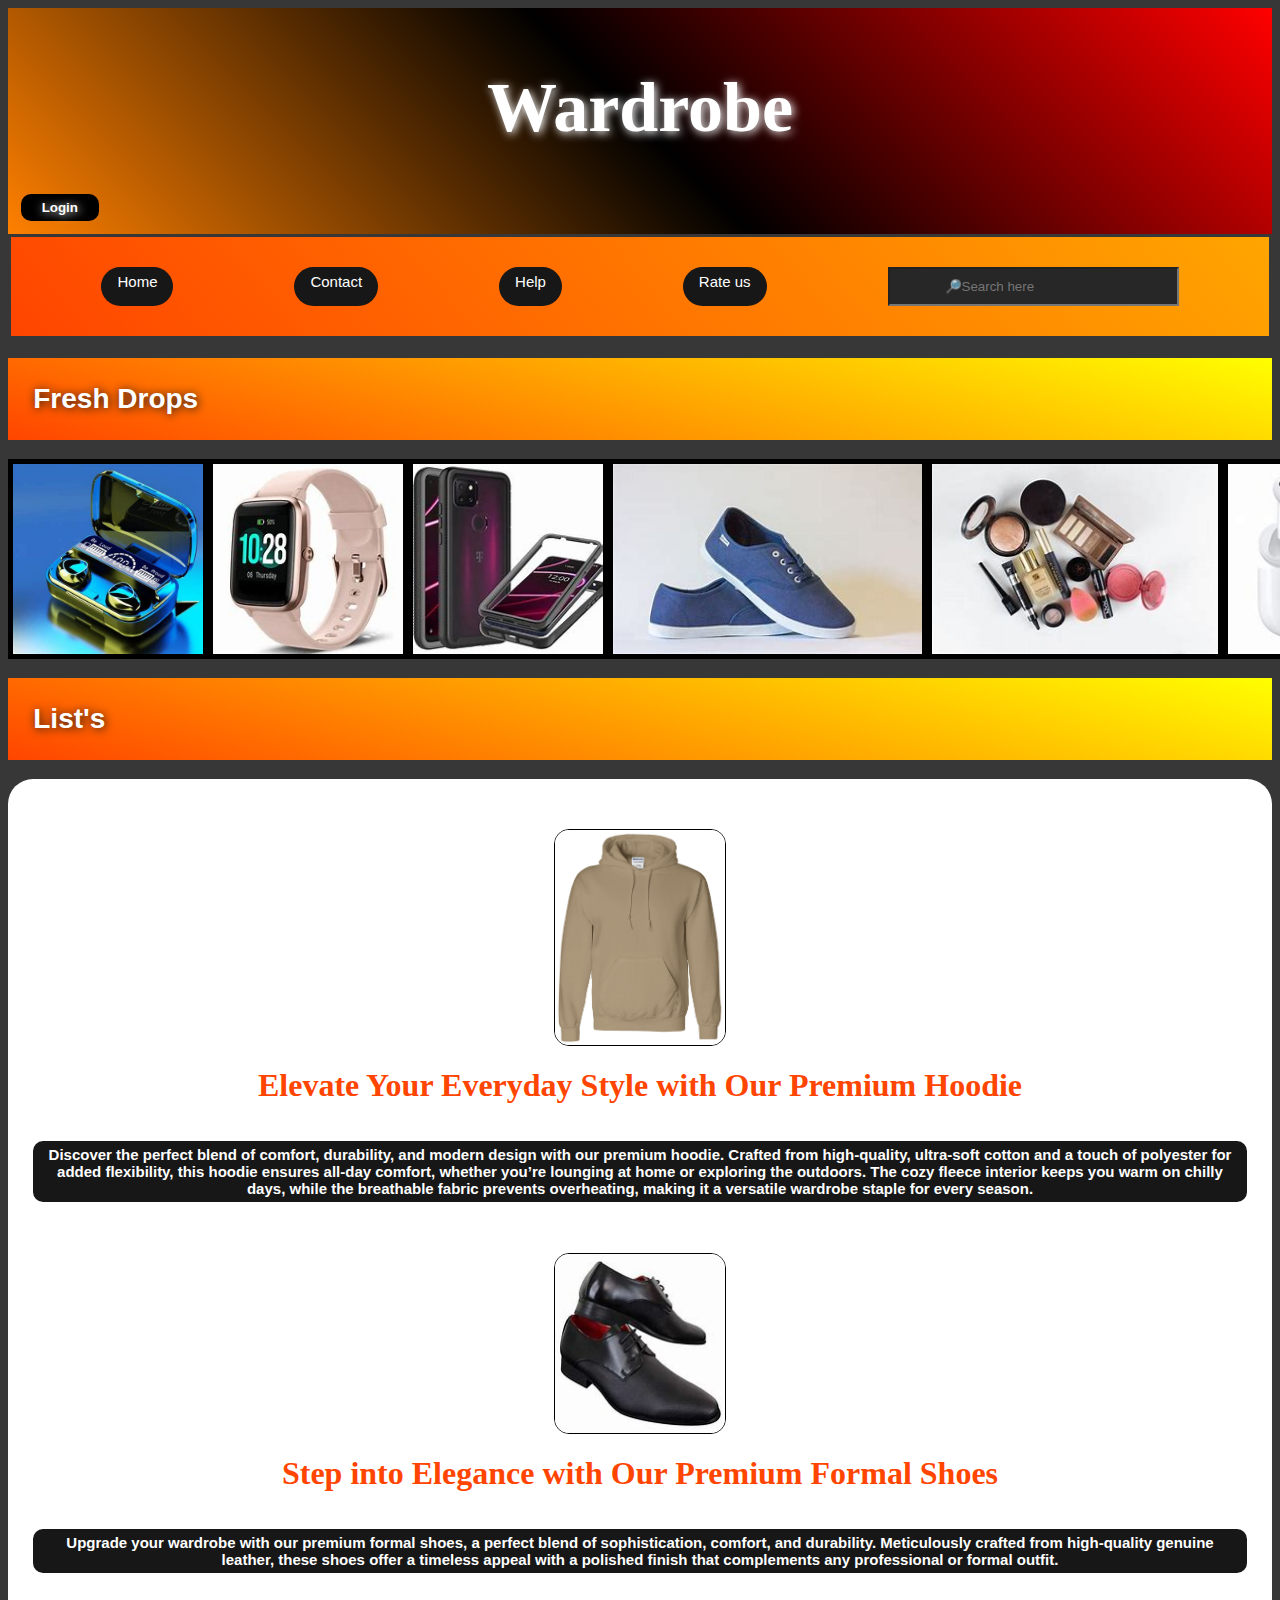
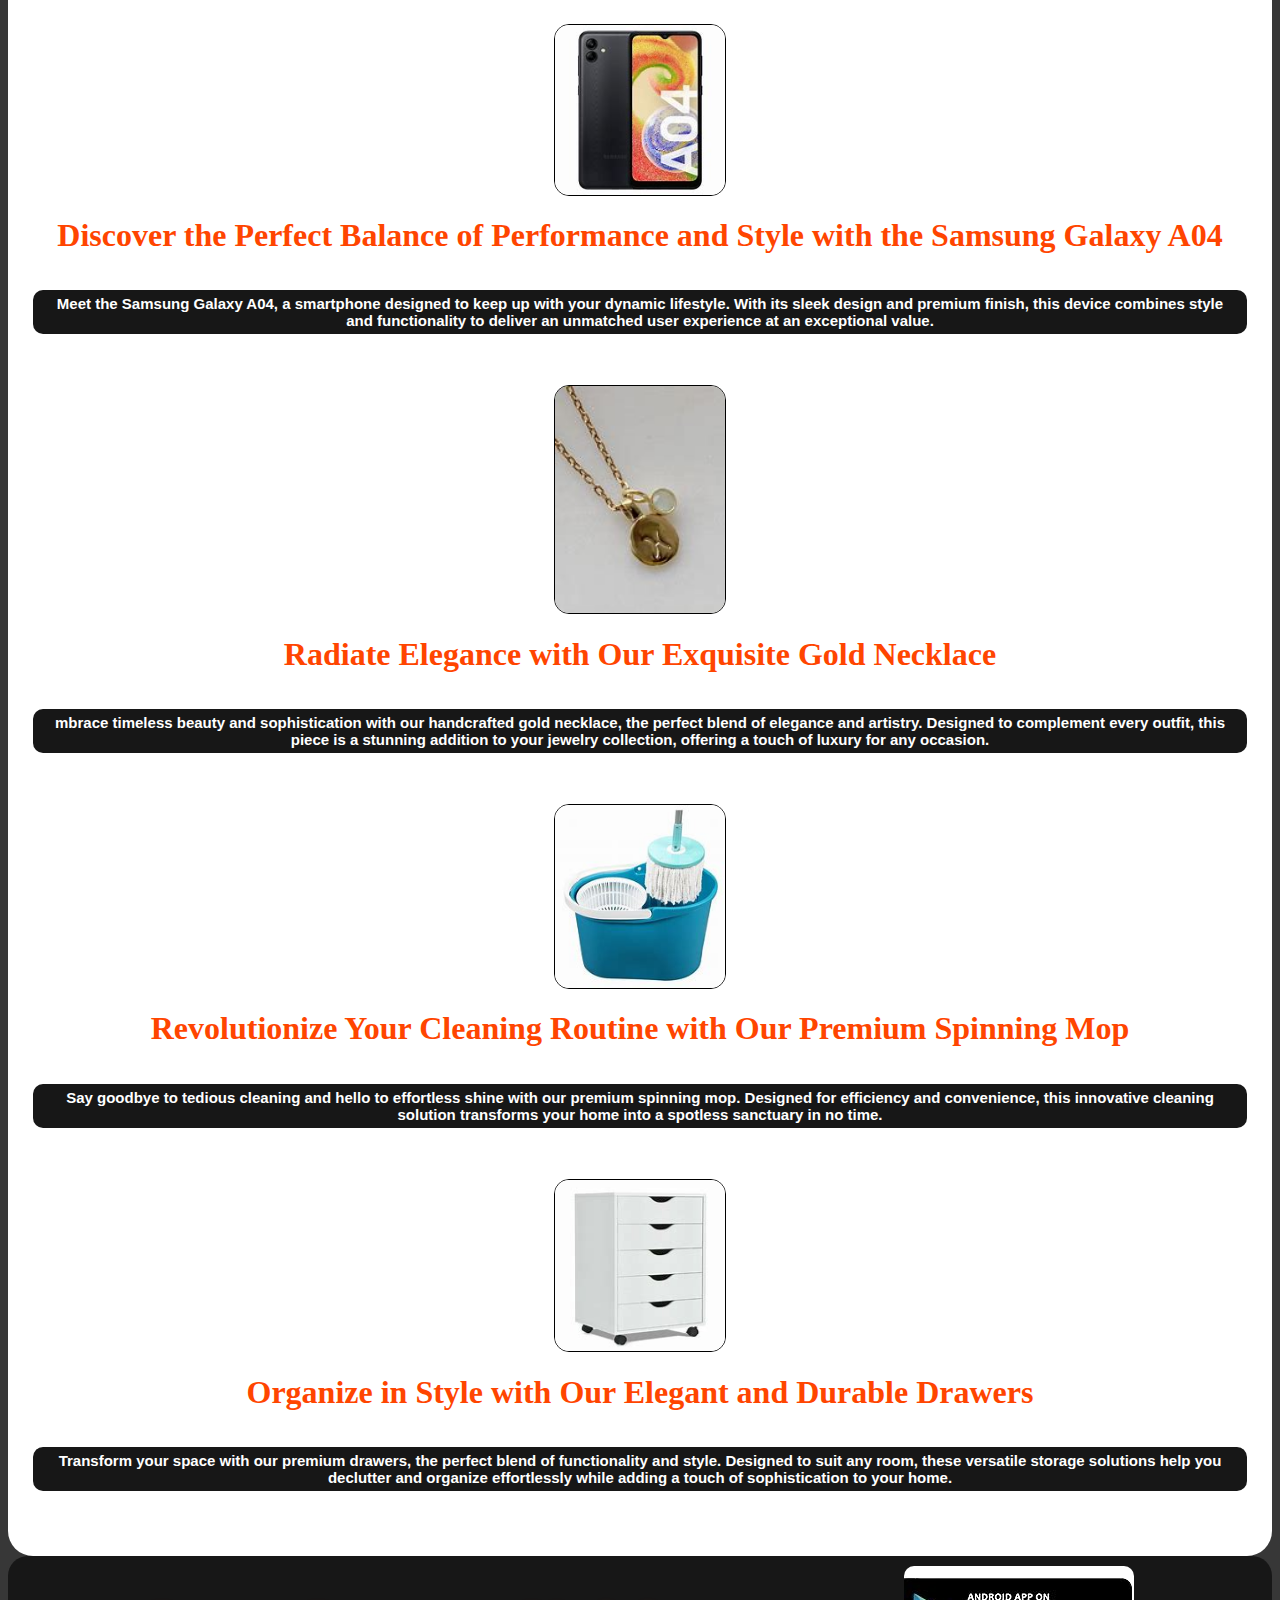
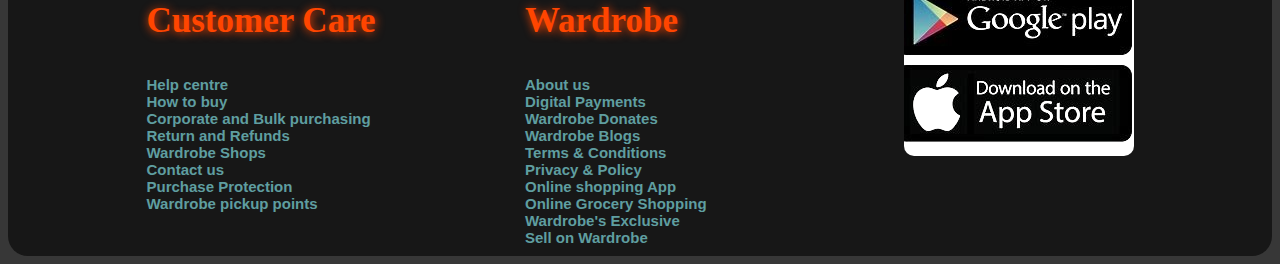
==== index.html @ d60533fb "style+structure" ====
<!DOCTYPE html>
<html lang="en">
<head>
    <meta charset="UTF-8">
    <meta name="viewport" content="width=device-width, initial-scale=1.0">
    <title>Wardrobe</title>
    <link rel="stylesheet" href="style.css">
</head>
<body>
    <header>
        <div class="ward">
            <h1>Wardrobe</h1>
        </div>
        <button onclick="button()" class="log"><a href="login.html">Login</a></button>
    </header>
    <div class="header">
        <a href="#" id="Home">Home</a>
        <a href="#" id="Home">Contact</a>
        <a href="#" id="Home">Help</a>
        <a href="#" id="Home">Rate us</a>
        
        <label for="">
            <input type="text" name="" id="search" placeholder="🔎Search here"> 
        </label>
    
    </div>
        <h1 class="sel">Fresh Drops</h1>
        <div class="ads">
            <img src="imgs/m10.jpeg" alt="Error" title="M10 TWS" class="imgs">
            <img src="imgs/watch.jpeg" alt="Error" title="Android watch" class="imgs">
            <img src="imgs/covers.jpeg" alt="Error" title="Phone Covers" class="imgs">
            <img src="imgs/men shoes.jpeg" alt="Error" title="Men shoes" class="imgs">
            <img src="imgs/makeup.jpeg" alt="Error" title="Makeup" class="imgs">
            <img src="imgs/airpods.jpeg" alt="Error" title="Airpods 3" class="imgs">
            <img src="imgs/keyb.jpeg" alt="Error" title="Keyboard+Mouse" class="imgs">
        </div>
    <div>
        <h1 class="sel">List's</h1>
        <div class="list">
            <img src="imgs/hoodie.jpg" alt="Error" title="Man/Women Hoodie"><h1 style="color: orangered;font-family: fantasy;">Elevate Your Everyday Style with Our Premium Hoodie</h1><p style="text-align: center;">Discover the perfect blend of comfort, durability, and modern design with our premium hoodie. Crafted from high-quality, ultra-soft cotton and a touch of polyester for added flexibility, this hoodie ensures all-day comfort, whether you’re lounging at home or exploring the outdoors. The cozy fleece interior keeps you warm on chilly days, while the breathable fabric prevents overheating, making it a versatile wardrobe staple for every season.</p>
            <br>
            <br>
            <img src="imgs/shoers 2.jpeg" alt="Error" title="Formal-Shoes"><h1 style="color: orangered;font-family: fantasy;">Step into Elegance with Our Premium Formal Shoes</h1><p style="text-align: center;">Upgrade your wardrobe with our premium formal shoes, a perfect blend of sophistication, comfort, and durability. Meticulously crafted from high-quality genuine leather, these shoes offer a timeless appeal with a polished finish that complements any professional or formal outfit.</p>
            <br><br>
            <img src="imgs/iphone.jpeg" alt="Error" title="Samsung A04"><h1 style="color: orangered;font-family: fantasy;">Discover the Perfect Balance of Performance and Style with the Samsung Galaxy A04</h1><p style="text-align: center;">Meet the Samsung Galaxy A04, a smartphone designed to keep up with your dynamic lifestyle. With its sleek design and premium finish, this device combines style and functionality to deliver an unmatched user experience at an exceptional value.</p>
            <br><br>
            <img src="imgs/necklace.jpeg" alt="Error" title="necklace"><h1 style="color: orangered;font-family: fantasy;">Radiate Elegance with Our Exquisite Gold Necklace</h1><p style="text-align: center;">mbrace timeless beauty and sophistication with our handcrafted gold necklace, the perfect blend of elegance and artistry. Designed to complement every outfit, this piece is a stunning addition to your jewelry collection, offering a touch of luxury for any occasion.</p>
            <br><br>
            <img src="imgs/mop.jpeg" alt="Error" title="Spin-mop"><h1 style="color: orangered;font-family: fantasy;">Revolutionize Your Cleaning Routine with Our Premium Spinning Mop</h1><p style="text-align: center;">Say goodbye to tedious cleaning and hello to effortless shine with our premium spinning mop. Designed for efficiency and convenience, this innovative cleaning solution transforms your home into a spotless sanctuary in no time.</p>
            <br><br>
            <img src="imgs/Drawers.jpeg" alt="Error" title="Drawers"><h1 style="color: orangered;font-family: fantasy;">Organize in Style with Our Elegant and Durable Drawers</h1><p style="text-align: center;">Transform your space with our premium drawers, the perfect blend of functionality and style. Designed to suit any room, these versatile storage solutions help you declutter and organize effortlessly while adding a touch of sophistication to your home.</p>
            
        </div>

    </div>
    <!-- <br>  -->
    <footer class="foot">
        <div class="Customer">
            <h3>Customer Care</h3>
            <a href="#">Help centre</a>
            <a href="#">How to buy</a>
            <a href="#">Corporate and Bulk purchasing</a>
            <a href="#">Return and Refunds</a>
            <a href="#">Wardrobe Shops</a>
            <a href="#">Contact us</a>
            <a href="#">Purchase Protection</a>
            <a href="#">Wardrobe pickup points</a>
        </div>
        <div class="Wardrobe">
            <h3>Wardrobe</h3>
            <a href="#">About us</a>
            <a href="#">Digital Payments</a>
            <a href="#">Wardrobe Donates</a>
            <a href="#">Wardrobe Blogs</a>
            <a href="#">Terms & Conditions</a>
            <a href="#">Privacy & Policy</a>
            <a href="#">Online shopping App</a>
            <a href="#">Online Grocery Shopping</a>
            <a href="#">Wardrobe's Exclusive</a>
            <a href="#">Sell on Wardrobe</a>
        </div>
        <div class="app">
            <a href="#"><img src="imgs/apps-removebg-preview.png" alt="Error"></a>
        </div>
    </footer>
</body>
</html>
---- style.css ----
body{
    background-color: #373737;
}

.header{
    display: flex;
    justify-content: space-around;   
    padding: 30px;
    background: linear-gradient(50deg,orangered,orange);
    border:  3px solid #373737;
}

header{
    background: linear-gradient(45deg ,rgb(255, 128, 0),black,red);
    padding: 1%;
}

.ward{
    text-align: center;
    font-size: 35px;
    color: white;
    text-shadow: 2px 2px 10px white;
    font-family: fantasy;
    /* background-color: rgb(255, 128, 0); */
}

#Home{
    text-decoration: none;
    font-size: 15px;
    font-family: sans-serif;
    border: 1px solid transparent;
    background-color: #171717;
    padding: 5px 15px;
    border-radius: 50px;
    color: white;
}

#Home:hover{
    color: #171717;
    background-color:  rgb(255, 128, 0);
    transition: all ease-in-out 0.3s;
}

.sel{
    font-size: 28px;
    font-family: sans-serif;
    font-weight: bolder;
    color: white;
    text-shadow: 1px 1px 10px #171717;
    background: linear-gradient(15deg,orangered,yellow);
    padding: 2%;
}

.ads{
    display: flex;
    flex-direction: row;
    justify-content: space-evenly;
    height: 200px;
    background: linear-gradient(25deg,purple,rgb(255, 0, 43),cyan);
    padding: 10px,20px;
}

.imgs{
    border: 5px solid black;
}

#search{
    padding: 10px 55px;
    text-align: start;
    background-color: #272727;
    color: white;
}

.list{
    display: flex;
    flex-direction: column;
    justify-content: space-evenly;
    align-items: center;
    background-color: white;
    padding: 50px 25px;
    border-radius: 25px;
}

.list:hover{
    box-shadow: 5px 5px 10px black;
}

.list img{
    /* height: 150px; */
    width: 170px;
    border: 1px solid black;
    border-radius: 15px;
}

.list p{
    color: white;
    font-family: sans-serif;
    font-size: 15px;
    background-color: #171717;
    padding: 5px 10px;
    font-weight: bolder;
    border-radius: 10px;
}

.Customer{
    display: flex;
    flex-direction: column;
    font-size: 15px;
}
.Customer h3{
    color: orangered;
    font-size: 35px;
    text-shadow: 1px 1px 10px orangered;
}

.Customer a{
    color: cadetblue;
    font-weight: bolder;
    font-family: sans-serif;
    text-decoration: none;
    align-items: center;
    width: 250px;
}

.Customer a:hover{
    text-decoration: underline;
    text-shadow: 1px 1px 10px cadetblue;
}

.Wardrobe{
    display: flex;
    flex-direction: column;
    font-size: 15px;
}

.Wardrobe h3{
    color: orangered;
    font-size: 35px;
    text-shadow: 1px 1px 10px orangered;
}

.Wardrobe a{
    color: cadetblue;
    font-weight: bolder;
    font-family: sans-serif;
    text-decoration: none;
    align-items: center;
    width: 250px;
}

.Wardrobe a:hover{
    text-decoration: underline;
    text-shadow: 1px 1px 10px cadetblue;
}

.foot{
    display: flex;
    justify-content: space-evenly;
    background-color: #171717;
    padding: 10px;
    border-radius: 20px;
}

.app{
    background-color: white;
    width: 230px;
    height: 190px;
    border-radius: 10px;
}

.log{
    color: white;
    font-family: sans-serif;
    font-weight: bolder;
    text-shadow: 1px 1px 10px white;
    text-decoration: none;
    background-color: black;
    border-radius: 10px;
    border: 1px solid transparent;
    padding: 5px 20px;
    font-family: sans-serif;
}

button a{
    text-decoration: none;
    color: white;
}

button:hover{
    /* color: orangered; */
    background-color: white;
    transition: all 0.3s ease-in-out;
}

button a:hover{
    color: orangered;
    transition: all 0.3s ease-in-out;
}
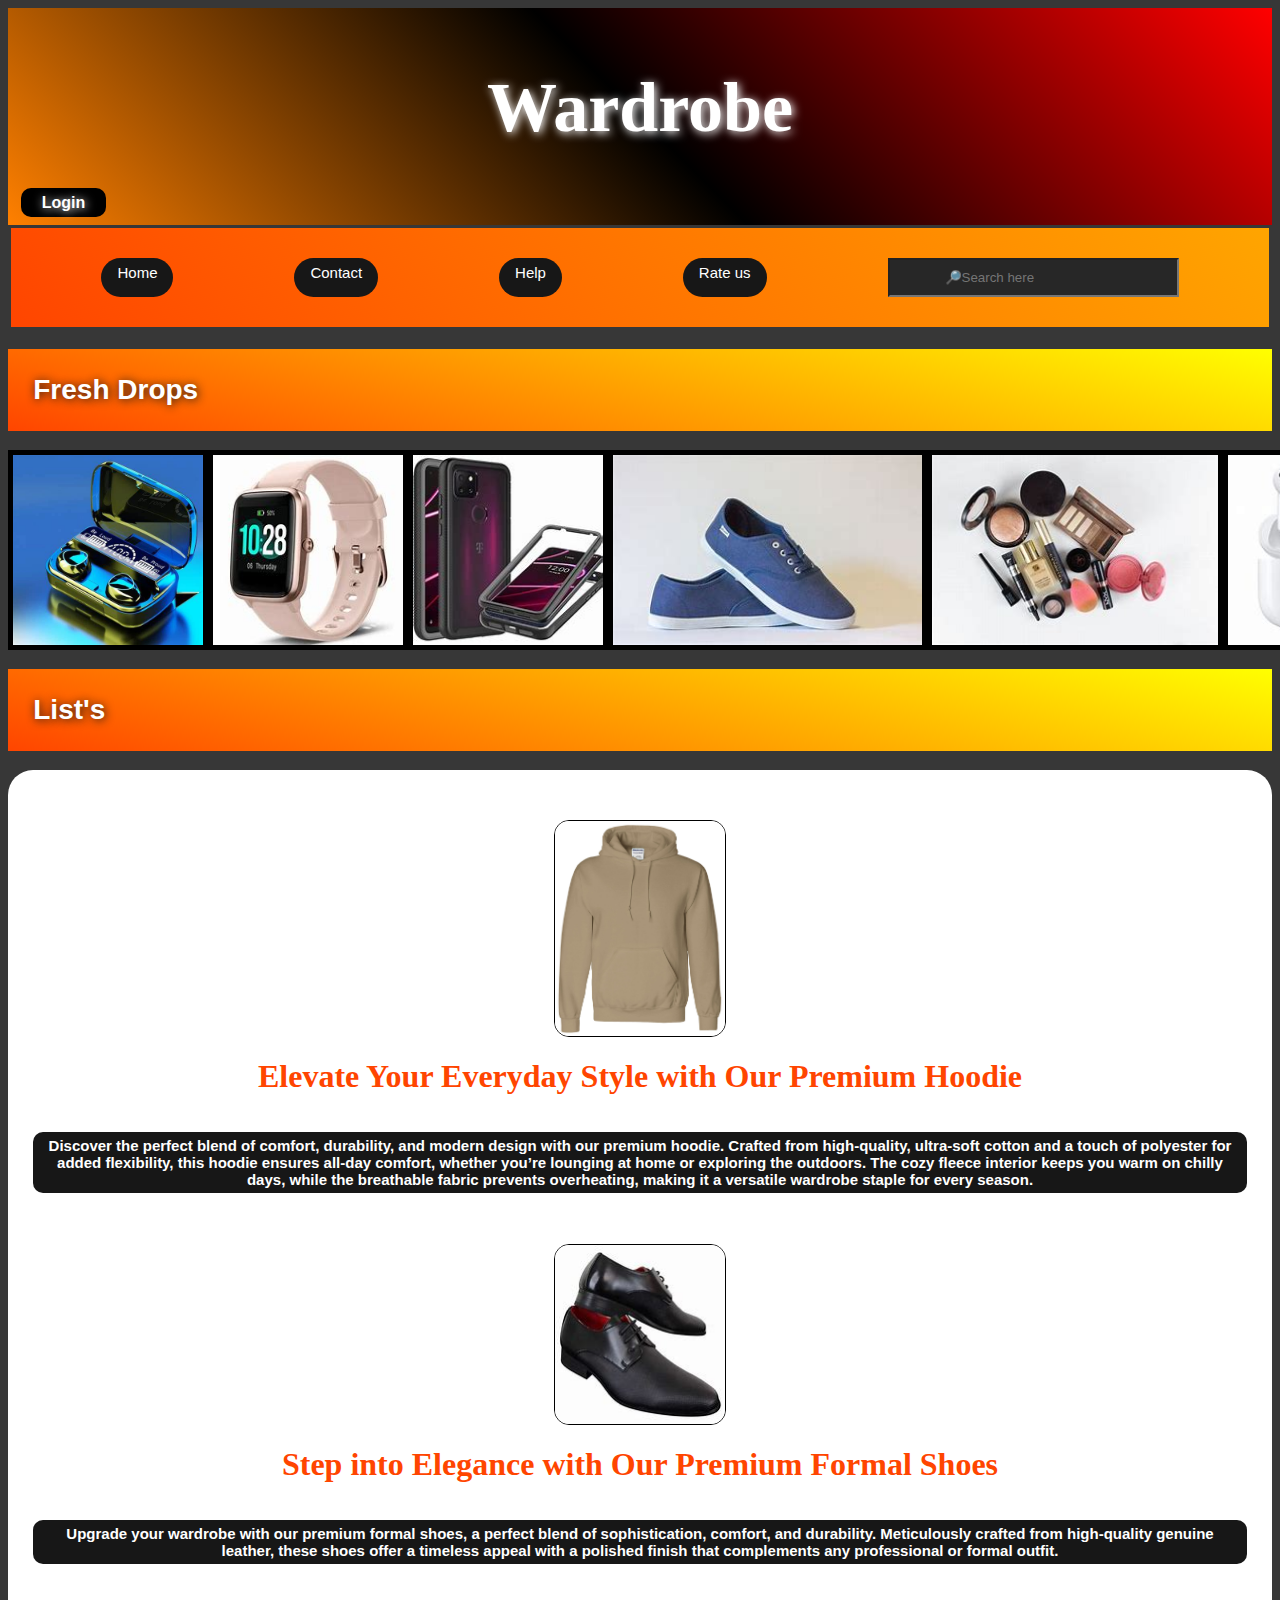
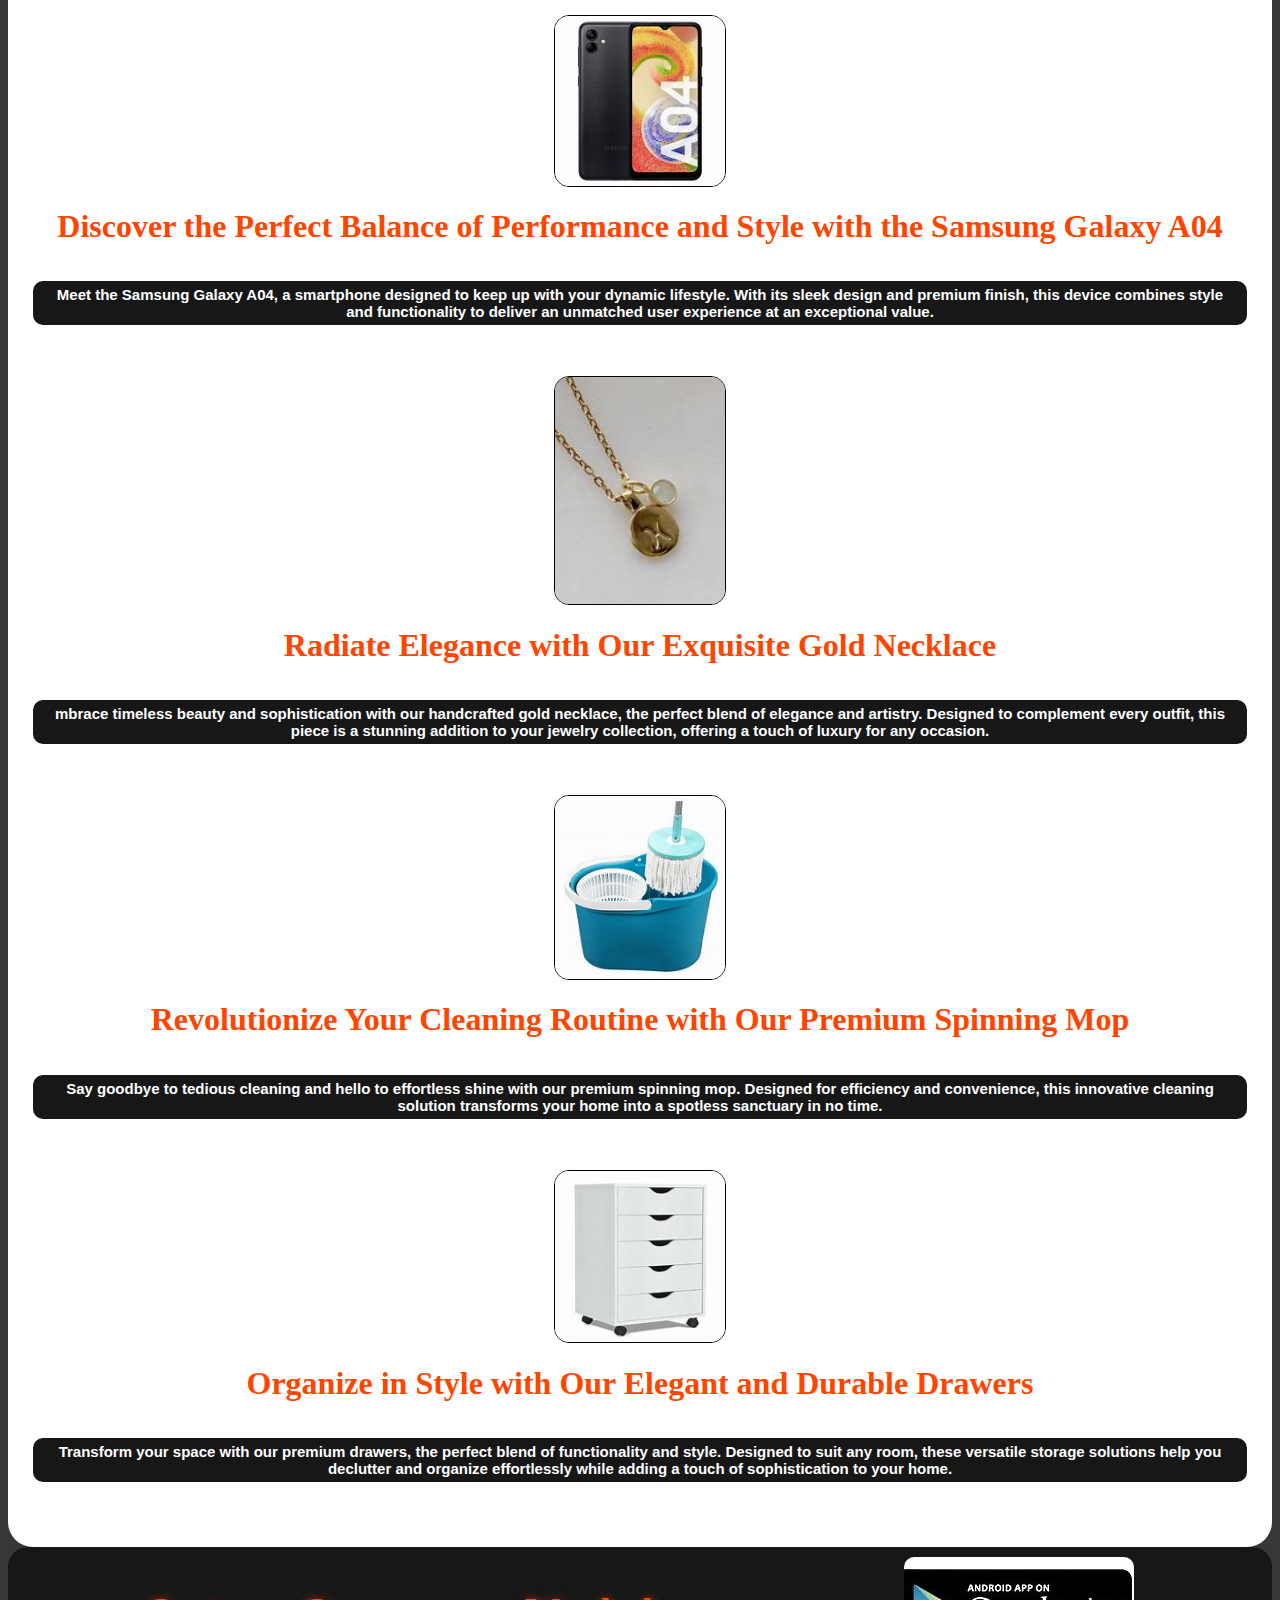
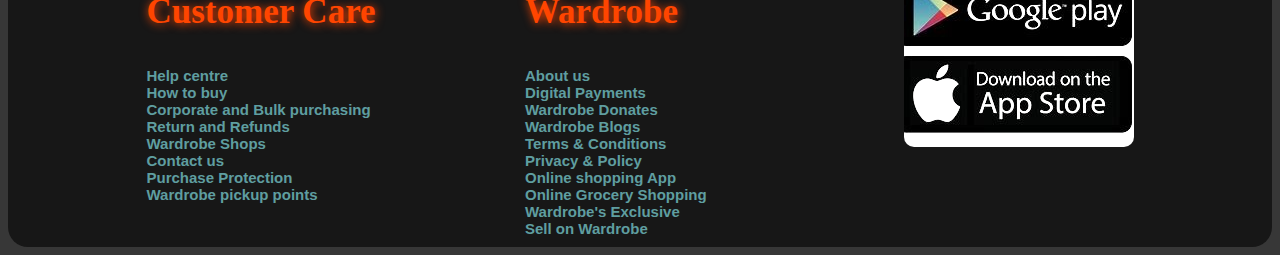
==== commit 6a12ee11: "scripting done" ====
--- a/index.html
+++ b/index.html
@@ -11,7 +11,7 @@
         <div class="ward">
             <h1>Wardrobe</h1>
         </div>
-        <button onclick="button()" class="log"><a href="login.html">Login</a></button>
+        <a href="login.html"class="log">Login</a>
     </header>
     <div class="header">
         <a href="#" id="Home">Home</a>
--- a/style.css
+++ b/style.css
@@ -37,7 +37,10 @@
 
 #Home:hover{
     color: #171717;
-    background-color:  rgb(255, 128, 0);
+    background-color:  rgb(255, 0, 43);
+    color: white;
+    font-weight: bolder;
+    text-shadow: 1px 1px 10px white;
     transition: all ease-in-out 0.3s;
 }
 
@@ -71,6 +74,13 @@
     color: white;
 }
 
+#search:hover{
+    color: black;
+    background-color: white;
+    transition: all 0.3s ease-in;
+    /* font-weight: bolder; */
+}
+
 .list{
     display: flex;
     flex-direction: column;
@@ -181,18 +191,10 @@
     font-family: sans-serif;
 }
 
-button a{
-    text-decoration: none;
-    color: white;
-}
-
-button:hover{
+
+.log:hover{
     /* color: orangered; */
     background-color: white;
     transition: all 0.3s ease-in-out;
-}
-
-button a:hover{
     color: orangered;
-    transition: all 0.3s ease-in-out;
 }